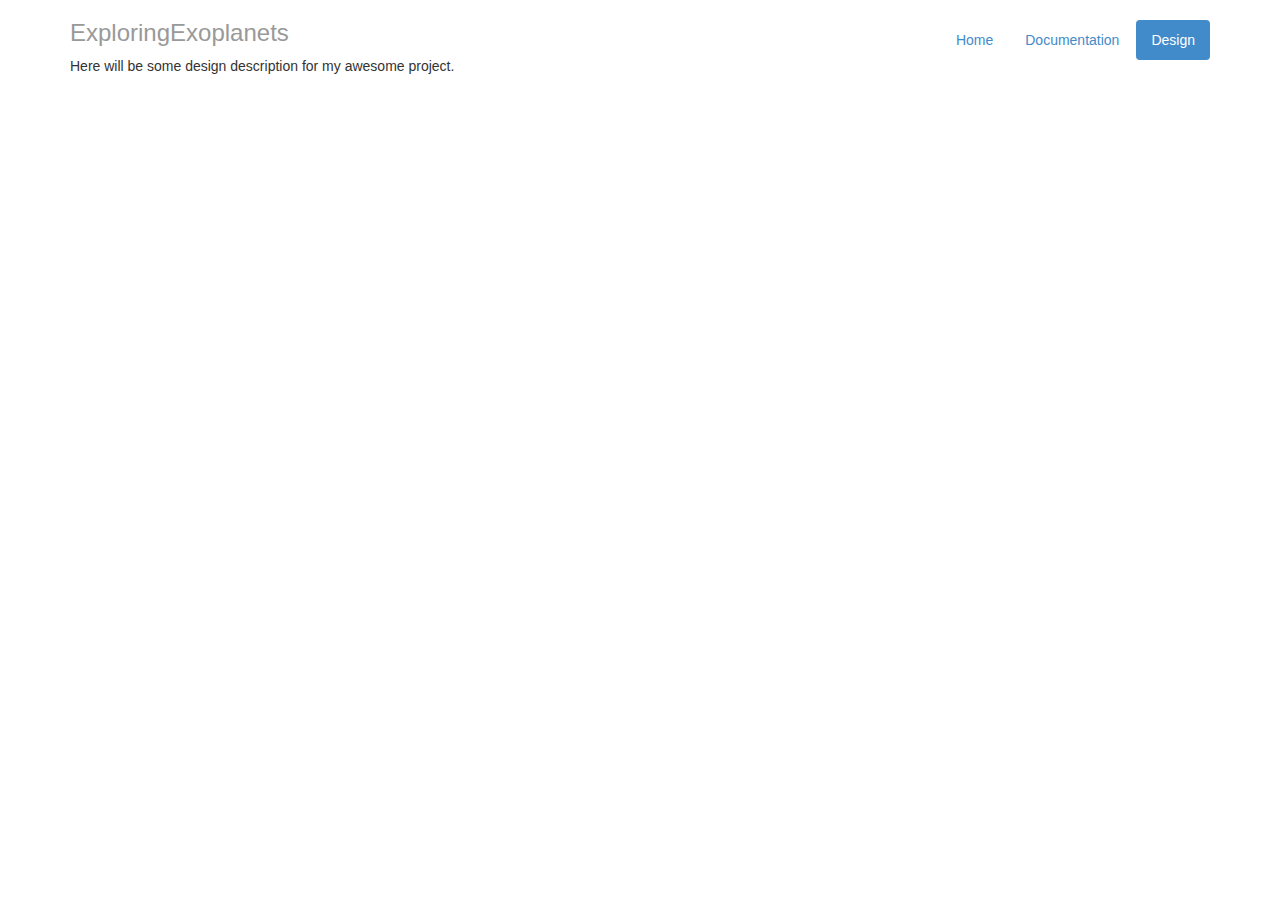
==== design.html @ 3ec32683 "added documentation and design" ====
<!DOCTYPE html>

<html>

    <head>
        <meta http-equiv="content-type" content="text/html; charset=UTF8">
        <title>ErinSpace</title>
        <link rel="stylesheet" type="text/css" href="./css/style.css"/>
        <link rel="stylesheet" type="text/css" href="./css/bootstrap.css"/>
        <link rel="stylesheet" type="text/css" href="./css/bootstrap-responsive.css"/>
        <link rel="stylesheet" type="text/css" href="./css/planet_animation.css"/>
        <script type = "text/javascript" src="./js/d3.v3.js"></script>
        <script type="text/javascript" src="./js/jquery-1.10.2.js"></script>
        <script type="text/javascript" src="./js/bootstrap.js"></script>

    </head>

    <body>

        <div class="container">
            <div class="header">
                <ul class="nav nav-pills pull-right">
                    <li><a href="http://exoplanets.erinspace.net">Home</a></li>
                    <li><a href="documentation.html">Documentation</a></li>
                    <li class="active"><a href="design.html">Design</a></li>
                </ul>
                <h3 class="text-muted">ExploringExoplanets</h3>
            </div>
            <div>
                Here will be some design description for my awesome project.
            </div>
        </div>

    </body>


</html>
---- css/style.css ----
body{
  /*background-image: url(../img/gray_sand_lighter.png);*/
  /*background-image: url(../img/space.jpg);*/

  /*background-color: blue;*/

  /*background-repeat:repeat;*/
  /*background: linear-gradient(silver, black);*/
}

#label {
padding-right: 20px;
}

.heading {
margin-bottom: 5px;
}

.title {
margin-top: 5px;
}

.low {
    padding-bottom: 10px;
}

#plot {
padding-top: 50px;
}

td{
   padding: 0px 0px;
   position:relative;
}

div.tooltip {
    position: absolute;
    text-align: center;
    width: 500px;
    height: 28px;
    padding: 2px;
    font: 16px sans-serif;
    /*background: #A0A0A0;*/
    border: 0px;
    border-radius: 8px;
    pointer-events: none;
}
---- css/planet_animation.css ----
#star {
    position: fixed;
    top: 10%;
    left: 8%;
    border-color: orange;
    border-width: 2px;
    border-style: solid;
    border-radius: 50%;
    box-shadow: 0 0 64px yellow;

    height: 20px;
    width: 20px;
}

#planet1 {
    position: inherit;
    top: 20%;
    left: 20%;

    height: 5px;
    width: 5px;
}


#planet1-orbit {
    position: fixed;
    top: 5%;
    left: 5%;

    width: 100px;
    height: 100px;

    -webkit-animation: spin-right 20s linear infinite;
    -moz-animation: spin-right 20s linear infinite;
    animation: spin-right 20s linear infinite;
}


@-webkit-keyframes spin-right {
    100% {
        -webkit-transform: rotate(360deg);
    }
}

@-moz-keyframes spin-right {
    100% {
        -webkit-transform: rotate(360deg);
    }
}
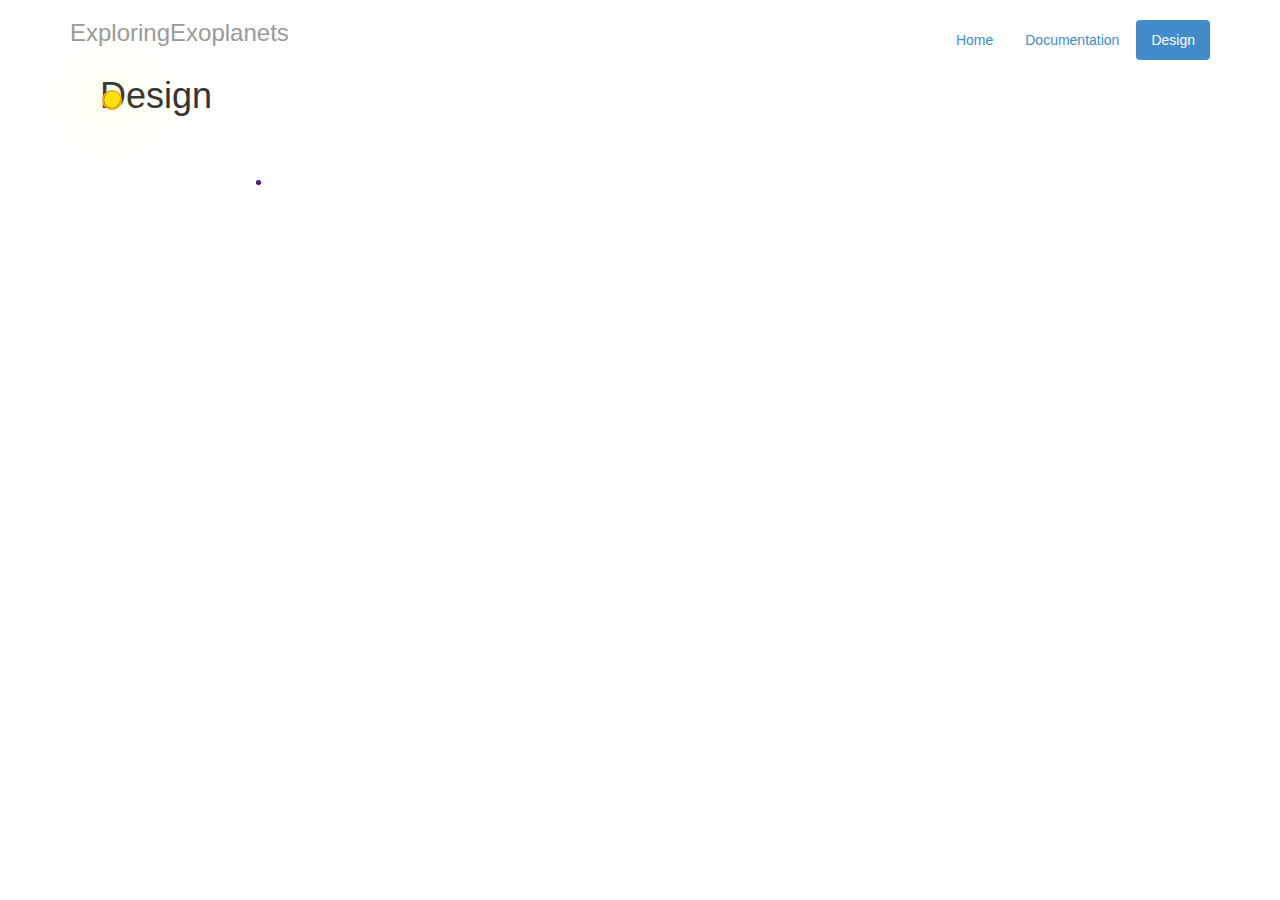
==== commit 8e0a8cae: "more documentation stuff" ====
--- a/design.html
+++ b/design.html
@@ -27,7 +27,12 @@
                 <h3 class="text-muted">ExploringExoplanets</h3>
             </div>
             <div>
-                Here will be some design description for my awesome project.
+                <div class="span8">
+                    <img id="star" src="./img/sun.png">
+                    <div id='planet1-orbit'>
+                        <img id="planet1" src="./img/planet.png">
+                    </div>
+                <h1>Design</h1>
             </div>
         </div>
 
--- a/css/style.css
+++ b/css/style.css
@@ -20,28 +20,22 @@
 margin-top: 5px;
 }
 
-.low {
-    padding-bottom: 10px;
+#plot {
+padding-top: 10px;
 }
 
-#plot {
-padding-top: 50px;
-}
-
-td{
-   padding: 0px 0px;
-   position:relative;
-}
 
 div.tooltip {
     position: absolute;
     text-align: center;
-    width: 500px;
-    height: 28px;
+    width: 400px;
     padding: 2px;
+    margin-left: 100px;
+    margin-top: 30px;
     font: 16px sans-serif;
-    /*background: #A0A0A0;*/
+    background: #505050;
     border: 0px;
     border-radius: 8px;
     pointer-events: none;
+    color: #FFFFFF;
 }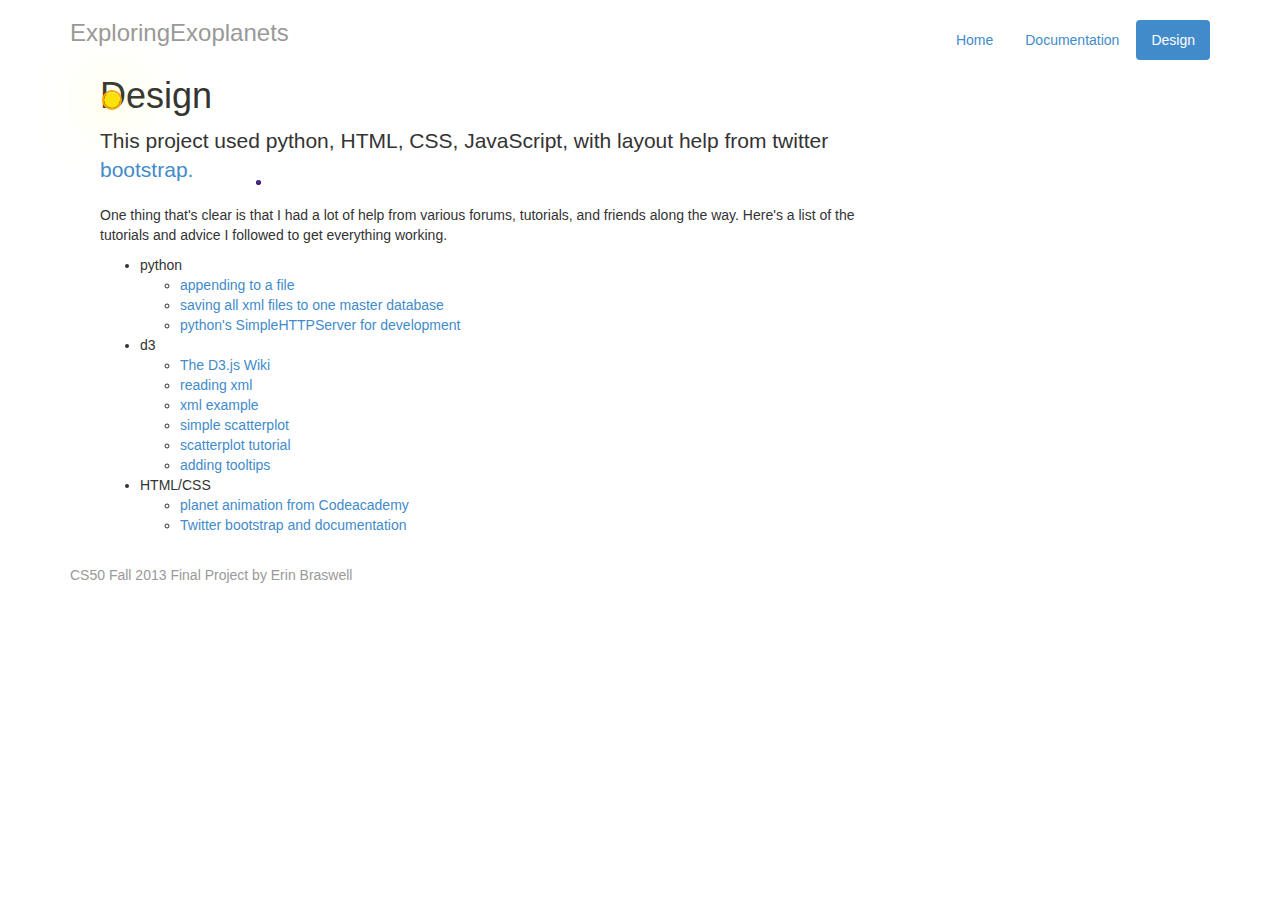
==== commit e249dbf8: "slight content and design tweaks" ====
--- a/design.html
+++ b/design.html
@@ -1,3 +1,9 @@
+<!-- CS50 Final Project
+Fall 2013
+Erin Braswell
+design.html
+ -->
+
 <!DOCTYPE html>
 
 <html>
@@ -26,13 +32,51 @@
                 </ul>
                 <h3 class="text-muted">ExploringExoplanets</h3>
             </div>
-            <div>
-                <div class="span8">
-                    <img id="star" src="./img/sun.png">
-                    <div id='planet1-orbit'>
-                        <img id="planet1" src="./img/planet.png">
-                    </div>
+            <div class="span8">
+                <img id="star" src="./img/sun.png">
+                <div id='planet1-orbit'>
+                    <img id="planet1" src="./img/planet.png">
+                </div>
+
                 <h1>Design</h1>
+
+                <p class="lead">This project used python, HTML, CSS, JavaScript, with layout help from twitter <a href="http://getbootstrap.com/">bootstrap.</a></p>
+
+
+
+                <p>
+                    One thing that's clear is that I had a lot of help from various forums, tutorials, and friends along the way. Here's a list of the tutorials and advice I followed to get everything working.
+                    <ul>
+                        <li>python</li>
+                            <ul>
+                                <li><a href="http://stackoverflow.com/questions/4706499/how-do-you-append-to-file-in-python">appending to a file</a></li>
+                                <li><a href="http://stackoverflow.com/questions/17749484/python-script-to-concatenate-all-the-files-in-the-directory-into-one-file">saving all xml files to one master database</a></li>
+                                <li><a href="https://github.com/mrdoob/three.js/wiki/How-to-run-things-locally">python's SimpleHTTPServer for development</a></li>
+
+                            </ul>
+                        <li>d3</li>
+                            <ul>
+                                <li><a href="https://github.com/mbostock/d3/wiki">The D3.js Wiki</a></li>
+                                <li><a href="https://github.com/mbostock/d3/wiki/Requests#wiki-d3_xml">reading xml</a></li>
+                                <li><a href="https://gist.github.com/lgrammel/2772585">xml example</a></li>
+                                <li><a href="http://bl.ocks.org/mbostock/3887118">simple scatterplot</a></li>
+                                <li><a href="http://swizec.com/blog/quick-scatterplot-tutorial-for-d3-js/swizec/5337">scatterplot tutorial</a></li>
+                                <li><a href="http://www.d3noob.org/2013/01/adding-tooltips-to-d3js-graph.html">adding tooltips</a></li>
+                            </ul>
+                        <li>HTML/CSS</li>
+                            <ul>
+                                <li><a href="http://www.codecademy.com/goals/web-beginner-en-ymqg0">planet animation from Codeacademy</a></li>
+                                <li><a href="http://getbootstrap.com/">Twitter bootstrap and documentation</a>
+                            </ul>
+                    </ul>
+
+            </div>
+
+        </div>
+
+        <div id="footer">
+            <div class="container">
+                <p class="text-muted">CS50 Fall 2013 Final Project by Erin Braswell</p>
             </div>
         </div>
 
--- a/css/style.css
+++ b/css/style.css
@@ -24,6 +24,9 @@
 padding-top: 10px;
 }
 
+#footer {
+    padding-top: 20px;
+}
 
 div.tooltip {
     position: absolute;
@@ -38,4 +41,56 @@
     border-radius: 8px;
     pointer-events: none;
     color: #FFFFFF;
+}
+
+
+/*for the planet animation*/
+#star {
+    position: fixed;
+    top: 10%;
+    left: 8%;
+    border-color: orange;
+    border-width: 2px;
+    border-style: solid;
+    border-radius: 50%;
+    box-shadow: 0 0 64px yellow;
+
+    height: 20px;
+    width: 20px;
+}
+
+#planet1 {
+    position: inherit;
+    top: 20%;
+    left: 20%;
+
+    height: 5px;
+    width: 5px;
+}
+
+
+#planet1-orbit {
+    position: fixed;
+    top: 5%;
+    left: 5%;
+
+    width: 100px;
+    height: 100px;
+
+    -webkit-animation: spin-right 20s linear infinite;
+    -moz-animation: spin-right 20s linear infinite;
+    animation: spin-right 20s linear infinite;
+}
+
+
+@-webkit-keyframes spin-right {
+    100% {
+        -webkit-transform: rotate(360deg);
+    }
+}
+
+@-moz-keyframes spin-right {
+    100% {
+        -webkit-transform: rotate(360deg);
+    }
 }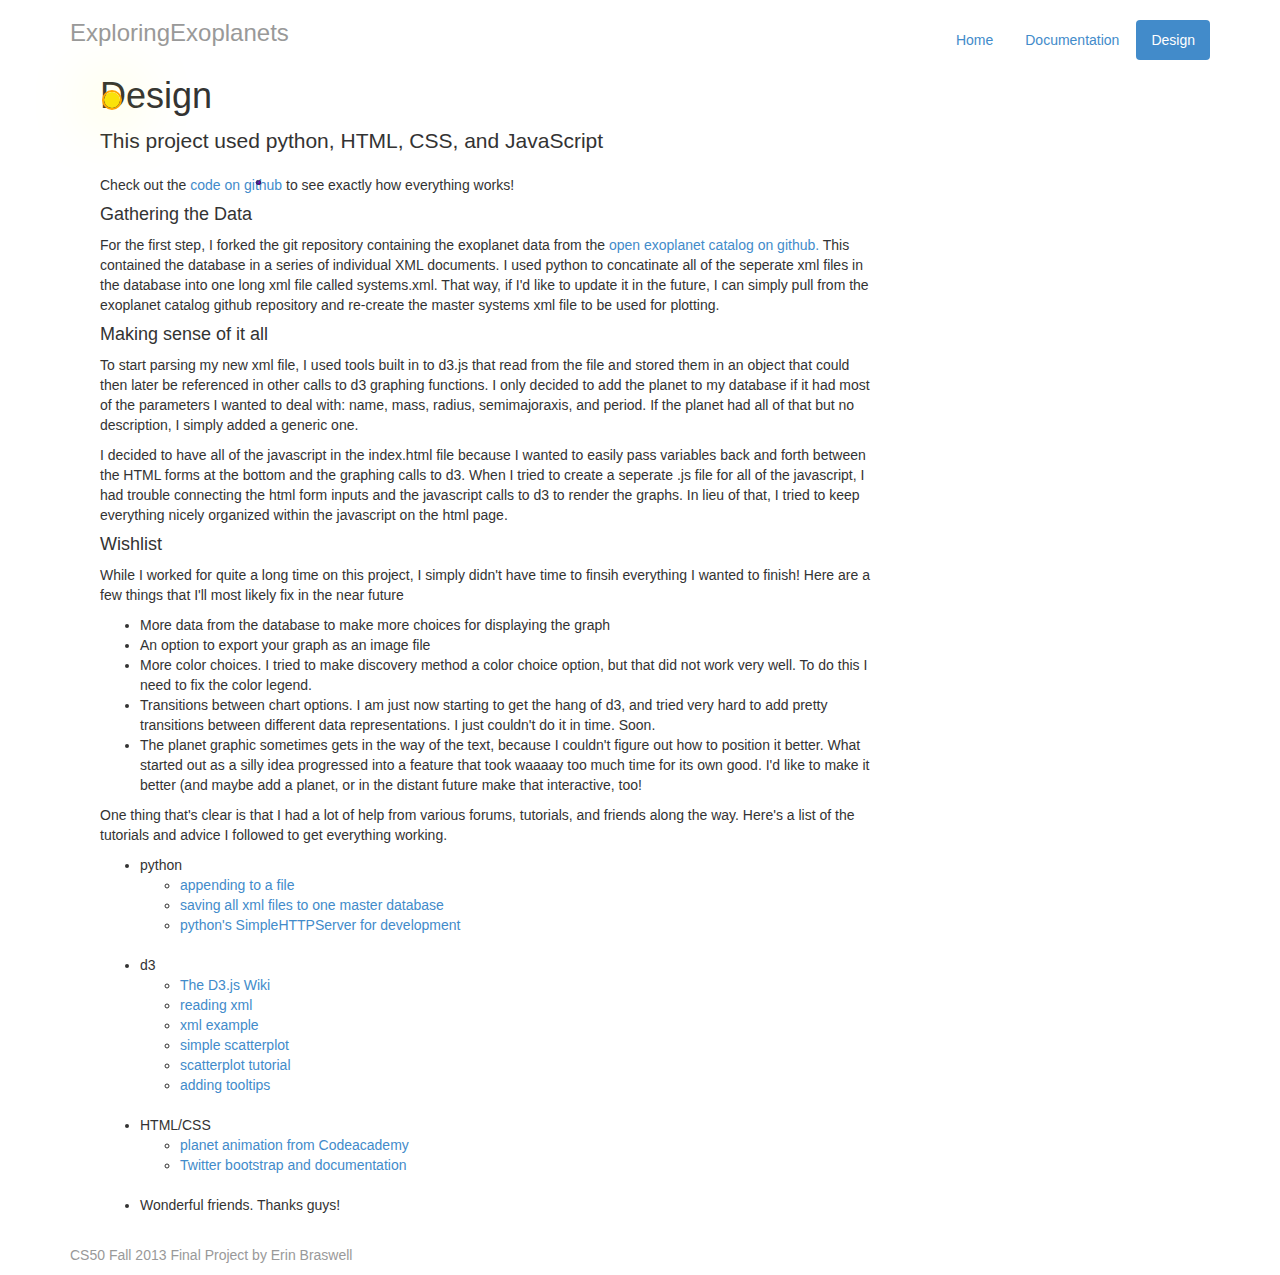
==== commit 2993ad3c: "updated documentation and some little things." ====
--- a/design.html
+++ b/design.html
@@ -40,7 +40,31 @@
 
                 <h1>Design</h1>
 
-                <p class="lead">This project used python, HTML, CSS, JavaScript, with layout help from twitter <a href="http://getbootstrap.com/">bootstrap.</a></p>
+                <p class="lead">This project used python, HTML, CSS, and JavaScript</p>
+
+                <p>Check out the <a href="https://github.com/erinbspace/exoplanet_project">code on github</a> to see exactly how everything works!</p>
+
+                <h4>Gathering the Data</h4>
+
+                <p>For the first step, I forked the git repository containing the exoplanet data from the <a href="https://github.com/hannorein/open_exoplanet_catalogue">open exoplanet catalog on github.</a> This contained the database in a series of individual XML documents. I used python to concatinate all of the seperate xml files in the database into one long xml file called systems.xml. That way, if I'd like to update it in the future, I can simply pull from the exoplanet catalog github repository and re-create the master systems xml file to be used for plotting.</p>
+
+                <h4>Making sense of it all</h4>
+
+                <p>To start parsing my new xml file, I used tools built in to d3.js that read from the file and stored them in an object that could then later be referenced in other calls to d3 graphing functions. I only decided to add the planet to my database if it had most of the parameters I wanted to deal with: name, mass, radius, semimajoraxis, and period. If the planet had all of that but no description, I simply added a generic one.</p>
+
+                <p>I decided to have all of the javascript in the index.html file because I wanted to easily pass variables back and forth between the HTML forms at the bottom and the graphing calls to d3. When I tried to create a seperate .js file for all of the javascript, I had trouble connecting the html form inputs and the javascript calls to d3 to render the graphs. In lieu of that, I tried to keep everything nicely organized within the javascript on the html page.</p>
+
+
+                <h4>Wishlist</h4>
+
+                <p>While I worked for quite a long time on this project, I simply didn't have time to finsih everything I wanted to finish! Here are a few things that I'll most likely fix in the near future</p>
+                <ul>
+                    <li>More data from the database to make more choices for displaying the graph</li>
+                    <li>An option to export your graph as an image file</li>
+                    <li>More color choices. I tried to make discovery method a color choice option, but that did not work very well. To do this I need to fix the color legend.</li>
+                    <li>Transitions between chart options. I am just now starting to get the hang of d3, and tried very hard to add pretty transitions between different data representations. I just couldn't do it in time. Soon.</li>
+                    <li>The planet graphic sometimes gets in the way of the text, because I couldn't figure out how to position it better. What started out as a silly idea progressed into a feature that took waaaay too much time for its own good. I'd like to make it better (and maybe add a planet, or in the distant future make that interactive, too!</p>
+                </ul>
 
 
 
@@ -54,6 +78,7 @@
                                 <li><a href="https://github.com/mrdoob/three.js/wiki/How-to-run-things-locally">python's SimpleHTTPServer for development</a></li>
 
                             </ul>
+                        <br/>
                         <li>d3</li>
                             <ul>
                                 <li><a href="https://github.com/mbostock/d3/wiki">The D3.js Wiki</a></li>
@@ -63,11 +88,14 @@
                                 <li><a href="http://swizec.com/blog/quick-scatterplot-tutorial-for-d3-js/swizec/5337">scatterplot tutorial</a></li>
                                 <li><a href="http://www.d3noob.org/2013/01/adding-tooltips-to-d3js-graph.html">adding tooltips</a></li>
                             </ul>
+                        <br/>
                         <li>HTML/CSS</li>
                             <ul>
                                 <li><a href="http://www.codecademy.com/goals/web-beginner-en-ymqg0">planet animation from Codeacademy</a></li>
                                 <li><a href="http://getbootstrap.com/">Twitter bootstrap and documentation</a>
                             </ul>
+                        <br/>
+                        <li>Wonderful friends. Thanks guys!</li>
                     </ul>
 
             </div>
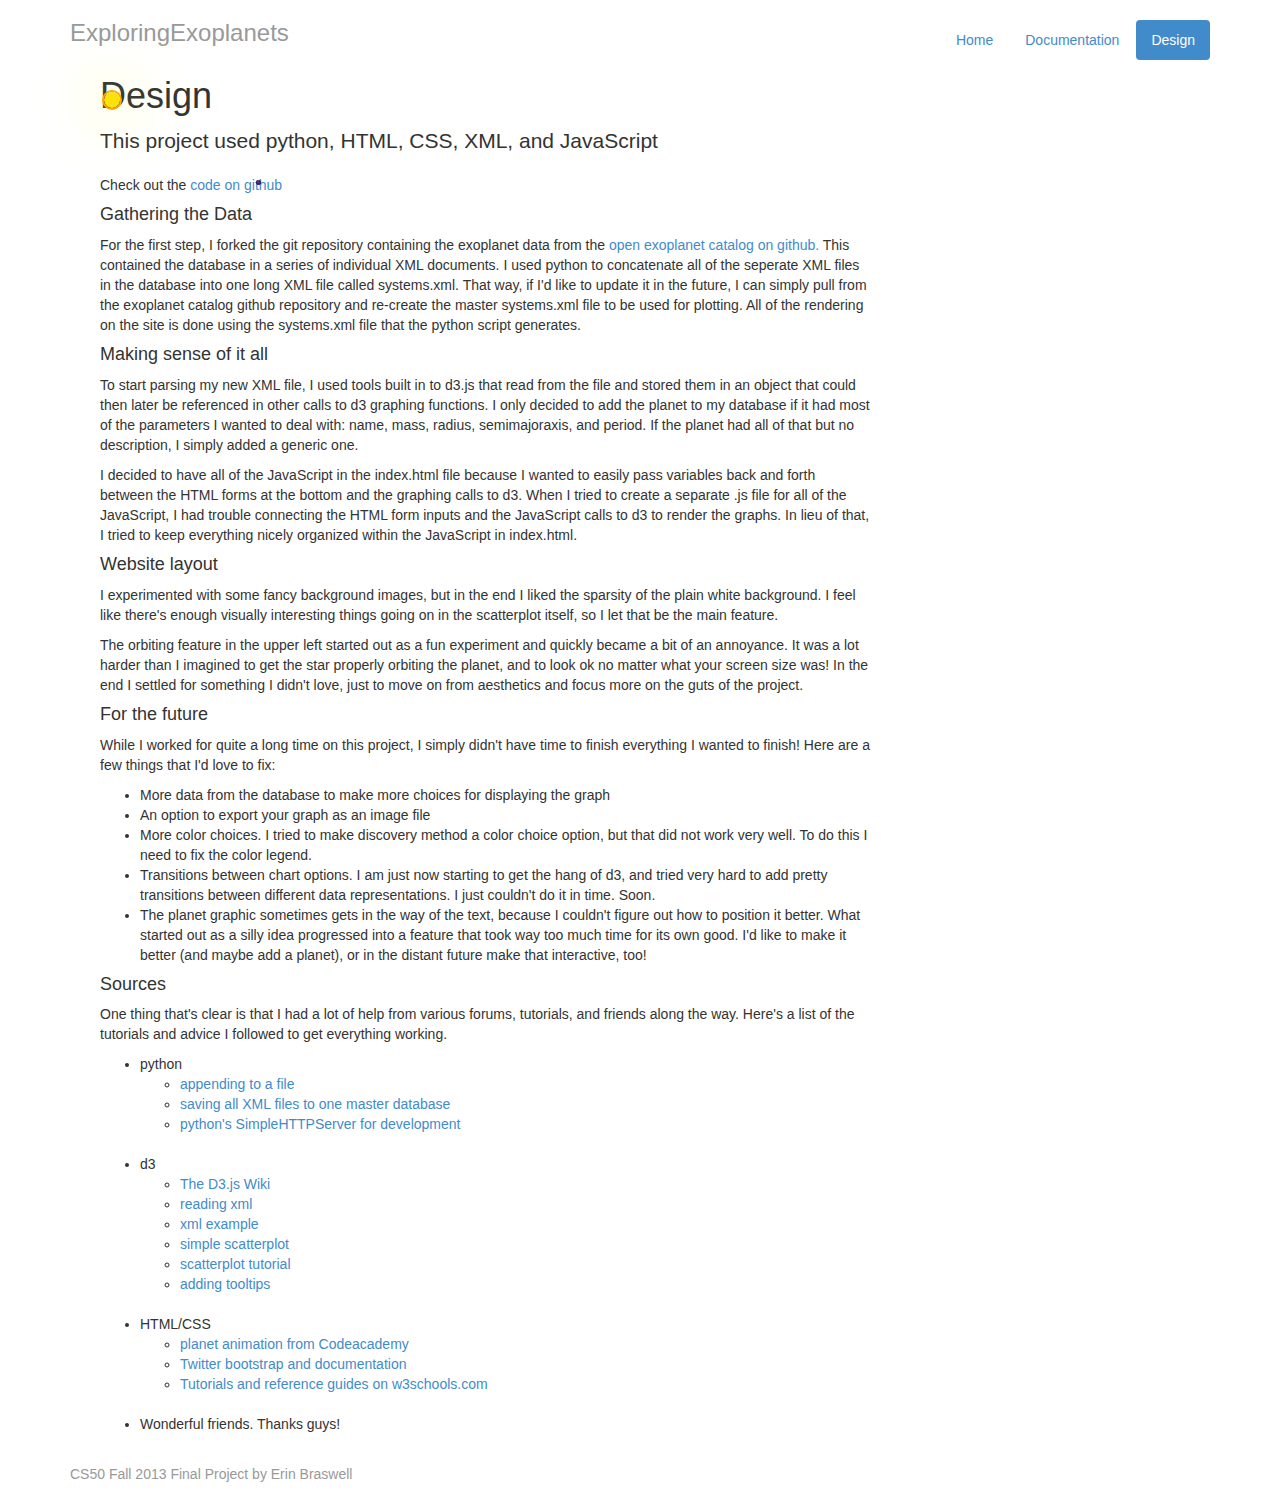
==== commit 4e364f5d: "some more changes. The final changes maybe?" ====
--- a/design.html
+++ b/design.html
@@ -40,33 +40,39 @@
 
                 <h1>Design</h1>
 
-                <p class="lead">This project used python, HTML, CSS, and JavaScript</p>
+                <p class="lead">This project used python, HTML, CSS, XML, and JavaScript</p>
 
-                <p>Check out the <a href="https://github.com/erinbspace/exoplanet_project">code on github</a> to see exactly how everything works!</p>
+                <p>Check out the <a href="https://github.com/erinbspace/exoplanet_project">code on github</a></p>
 
                 <h4>Gathering the Data</h4>
 
-                <p>For the first step, I forked the git repository containing the exoplanet data from the <a href="https://github.com/hannorein/open_exoplanet_catalogue">open exoplanet catalog on github.</a> This contained the database in a series of individual XML documents. I used python to concatinate all of the seperate xml files in the database into one long xml file called systems.xml. That way, if I'd like to update it in the future, I can simply pull from the exoplanet catalog github repository and re-create the master systems xml file to be used for plotting.</p>
+                <p>For the first step, I forked the git repository containing the exoplanet data from the <a href="https://github.com/hannorein/open_exoplanet_catalogue">open exoplanet catalog on github.</a> This contained the database in a series of individual XML documents. I used python to concatenate all of the seperate XML files in the database into one long XML file called systems.xml. That way, if I'd like to update it in the future, I can simply pull from the exoplanet catalog github repository and re-create the master systems.xml file to be used for plotting. All of the rendering on the site is done using the systems.xml file that the python script generates.</p>
 
                 <h4>Making sense of it all</h4>
 
-                <p>To start parsing my new xml file, I used tools built in to d3.js that read from the file and stored them in an object that could then later be referenced in other calls to d3 graphing functions. I only decided to add the planet to my database if it had most of the parameters I wanted to deal with: name, mass, radius, semimajoraxis, and period. If the planet had all of that but no description, I simply added a generic one.</p>
+                <p>To start parsing my new XML file, I used tools built in to d3.js that read from the file and stored them in an object that could then later be referenced in other calls to d3 graphing functions. I only decided to add the planet to my database if it had most of the parameters I wanted to deal with: name, mass, radius, semimajoraxis, and period. If the planet had all of that but no description, I simply added a generic one.</p>
 
-                <p>I decided to have all of the javascript in the index.html file because I wanted to easily pass variables back and forth between the HTML forms at the bottom and the graphing calls to d3. When I tried to create a seperate .js file for all of the javascript, I had trouble connecting the html form inputs and the javascript calls to d3 to render the graphs. In lieu of that, I tried to keep everything nicely organized within the javascript on the html page.</p>
+                <p>I decided to have all of the JavaScript in the index.html file because I wanted to easily pass variables back and forth between the HTML forms at the bottom and the graphing calls to d3. When I tried to create a separate .js file for all of the JavaScript, I had trouble connecting the HTML form inputs and the JavaScript calls to d3 to render the graphs. In lieu of that, I tried to keep everything nicely organized within the JavaScript in index.html.</p>
+
+                <h4>Website layout</h4>
+
+                <p>I experimented with some fancy background images, but in the end I liked the sparsity of the plain white background. I feel like there's enough visually interesting things going on in the scatterplot itself, so I let that be the main feature.</p>
+
+                <p>The orbiting feature in the upper left started out as a fun experiment and quickly became a bit of an annoyance. It was a lot harder than I imagined to get the star properly orbiting the planet, and to look ok no matter what your screen size was! In the end I settled for something I didn't love, just to move on from aesthetics and focus more on the guts of the project.</p>
 
 
-                <h4>Wishlist</h4>
+                <h4>For the future</h4>
 
-                <p>While I worked for quite a long time on this project, I simply didn't have time to finsih everything I wanted to finish! Here are a few things that I'll most likely fix in the near future</p>
+                <p>While I worked for quite a long time on this project, I simply didn't have time to finish everything I wanted to finish! Here are a few things that I'd love to fix:</p>
                 <ul>
                     <li>More data from the database to make more choices for displaying the graph</li>
                     <li>An option to export your graph as an image file</li>
                     <li>More color choices. I tried to make discovery method a color choice option, but that did not work very well. To do this I need to fix the color legend.</li>
                     <li>Transitions between chart options. I am just now starting to get the hang of d3, and tried very hard to add pretty transitions between different data representations. I just couldn't do it in time. Soon.</li>
-                    <li>The planet graphic sometimes gets in the way of the text, because I couldn't figure out how to position it better. What started out as a silly idea progressed into a feature that took waaaay too much time for its own good. I'd like to make it better (and maybe add a planet, or in the distant future make that interactive, too!</p>
+                    <li>The planet graphic sometimes gets in the way of the text, because I couldn't figure out how to position it better. What started out as a silly idea progressed into a feature that took way too much time for its own good. I'd like to make it better (and maybe add a planet), or in the distant future make that interactive, too!</p>
                 </ul>
 
-
+                <h4>Sources</h4>
 
                 <p>
                     One thing that's clear is that I had a lot of help from various forums, tutorials, and friends along the way. Here's a list of the tutorials and advice I followed to get everything working.
@@ -74,7 +80,7 @@
                         <li>python</li>
                             <ul>
                                 <li><a href="http://stackoverflow.com/questions/4706499/how-do-you-append-to-file-in-python">appending to a file</a></li>
-                                <li><a href="http://stackoverflow.com/questions/17749484/python-script-to-concatenate-all-the-files-in-the-directory-into-one-file">saving all xml files to one master database</a></li>
+                                <li><a href="http://stackoverflow.com/questions/17749484/python-script-to-concatenate-all-the-files-in-the-directory-into-one-file">saving all XML files to one master database</a></li>
                                 <li><a href="https://github.com/mrdoob/three.js/wiki/How-to-run-things-locally">python's SimpleHTTPServer for development</a></li>
 
                             </ul>
@@ -93,6 +99,7 @@
                             <ul>
                                 <li><a href="http://www.codecademy.com/goals/web-beginner-en-ymqg0">planet animation from Codeacademy</a></li>
                                 <li><a href="http://getbootstrap.com/">Twitter bootstrap and documentation</a>
+                                <li><a href="http://www.w3schools.com/">Tutorials and reference guides on w3schools.com</a></li>
                             </ul>
                         <br/>
                         <li>Wonderful friends. Thanks guys!</li>
--- a/css/style.css
+++ b/css/style.css
@@ -1,12 +1,6 @@
-body{
-  /*background-image: url(../img/gray_sand_lighter.png);*/
-  /*background-image: url(../img/space.jpg);*/
-
-  /*background-color: blue;*/
-
-  /*background-repeat:repeat;*/
-  /*background: linear-gradient(silver, black);*/
-}
+/*CSS Style for my final project
+Erin Braswell
+CS50 Fall 2013*/
 
 #label {
 padding-right: 20px;
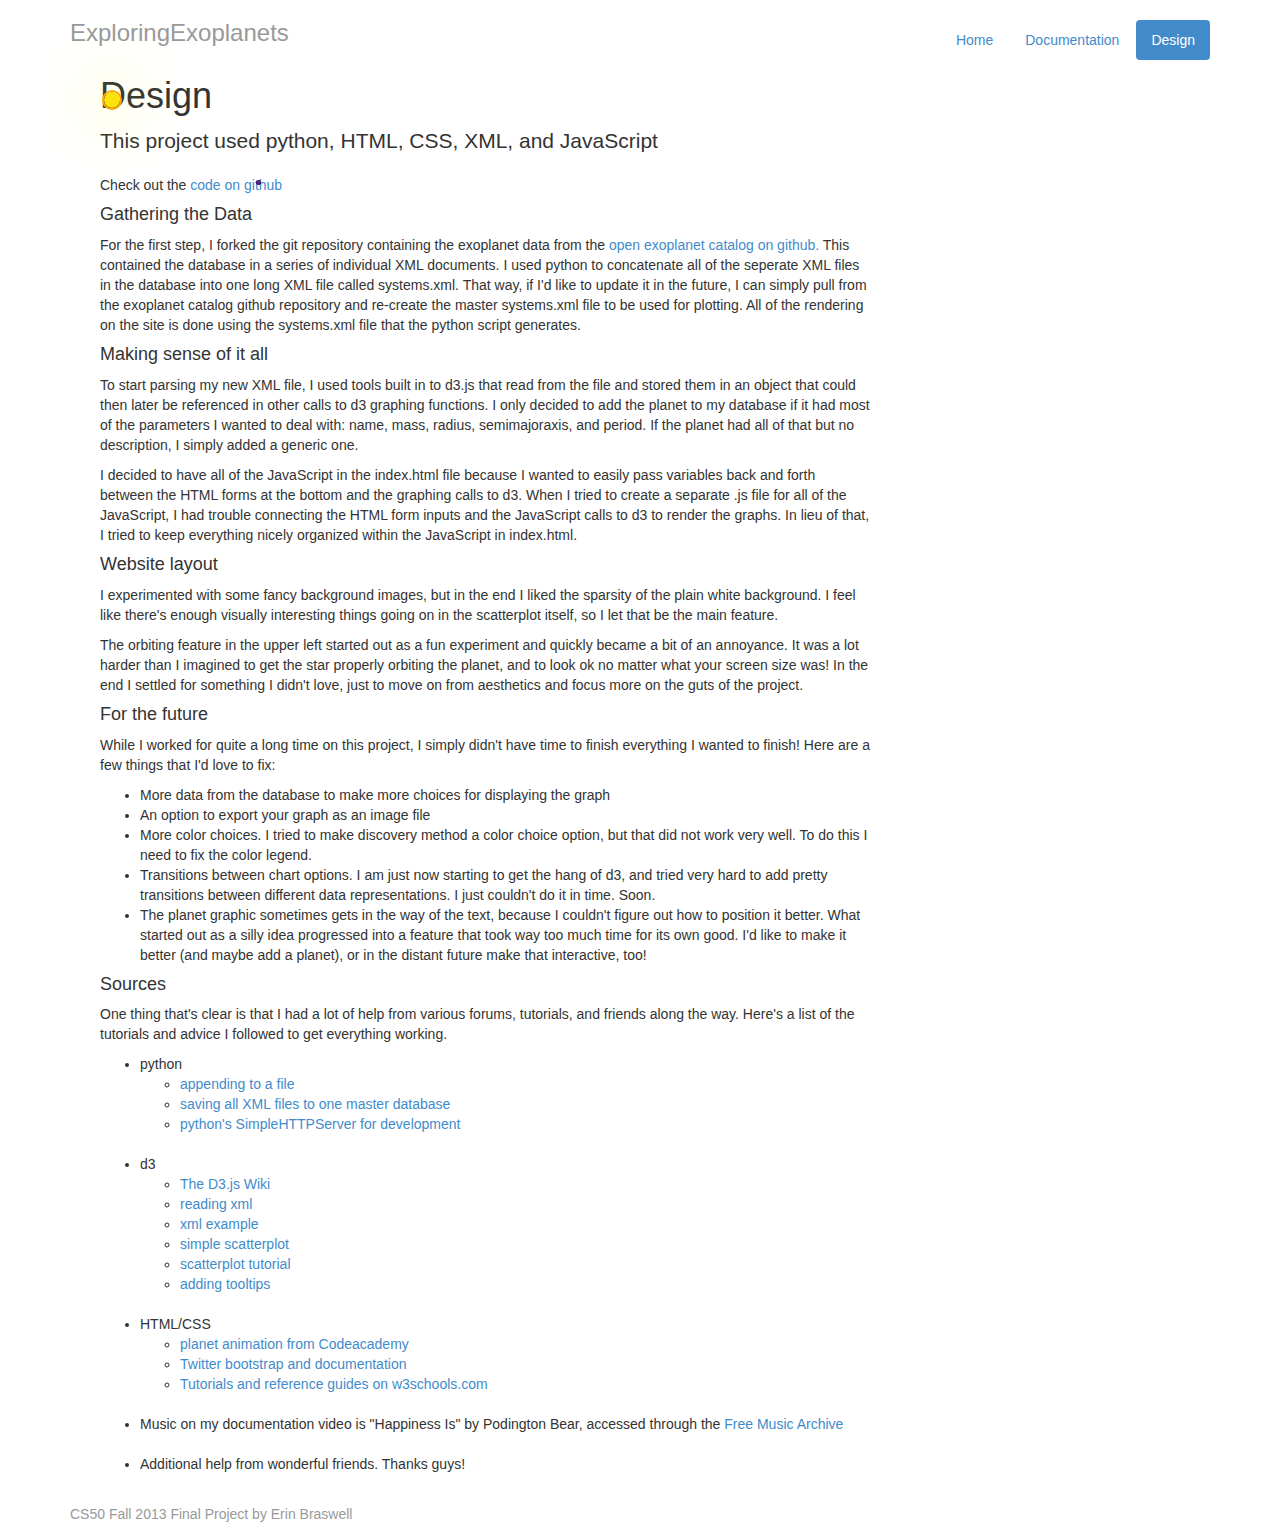
==== commit d0696b64: "yeah ok there were some more changes" ====
--- a/design.html
+++ b/design.html
@@ -102,7 +102,9 @@
                                 <li><a href="http://www.w3schools.com/">Tutorials and reference guides on w3schools.com</a></li>
                             </ul>
                         <br/>
-                        <li>Wonderful friends. Thanks guys!</li>
+                        <li>Music on my documentation video is "Happiness Is" by Podington Bear, accessed through the <a href="http://freemusicarchive.org/music/Podington_Bear/Egress/01_Happiness_Is">Free Music Archive</a></li>
+                        <br/>
+                        <li>Additional help from wonderful friends. Thanks guys!</li>
                     </ul>
 
             </div>
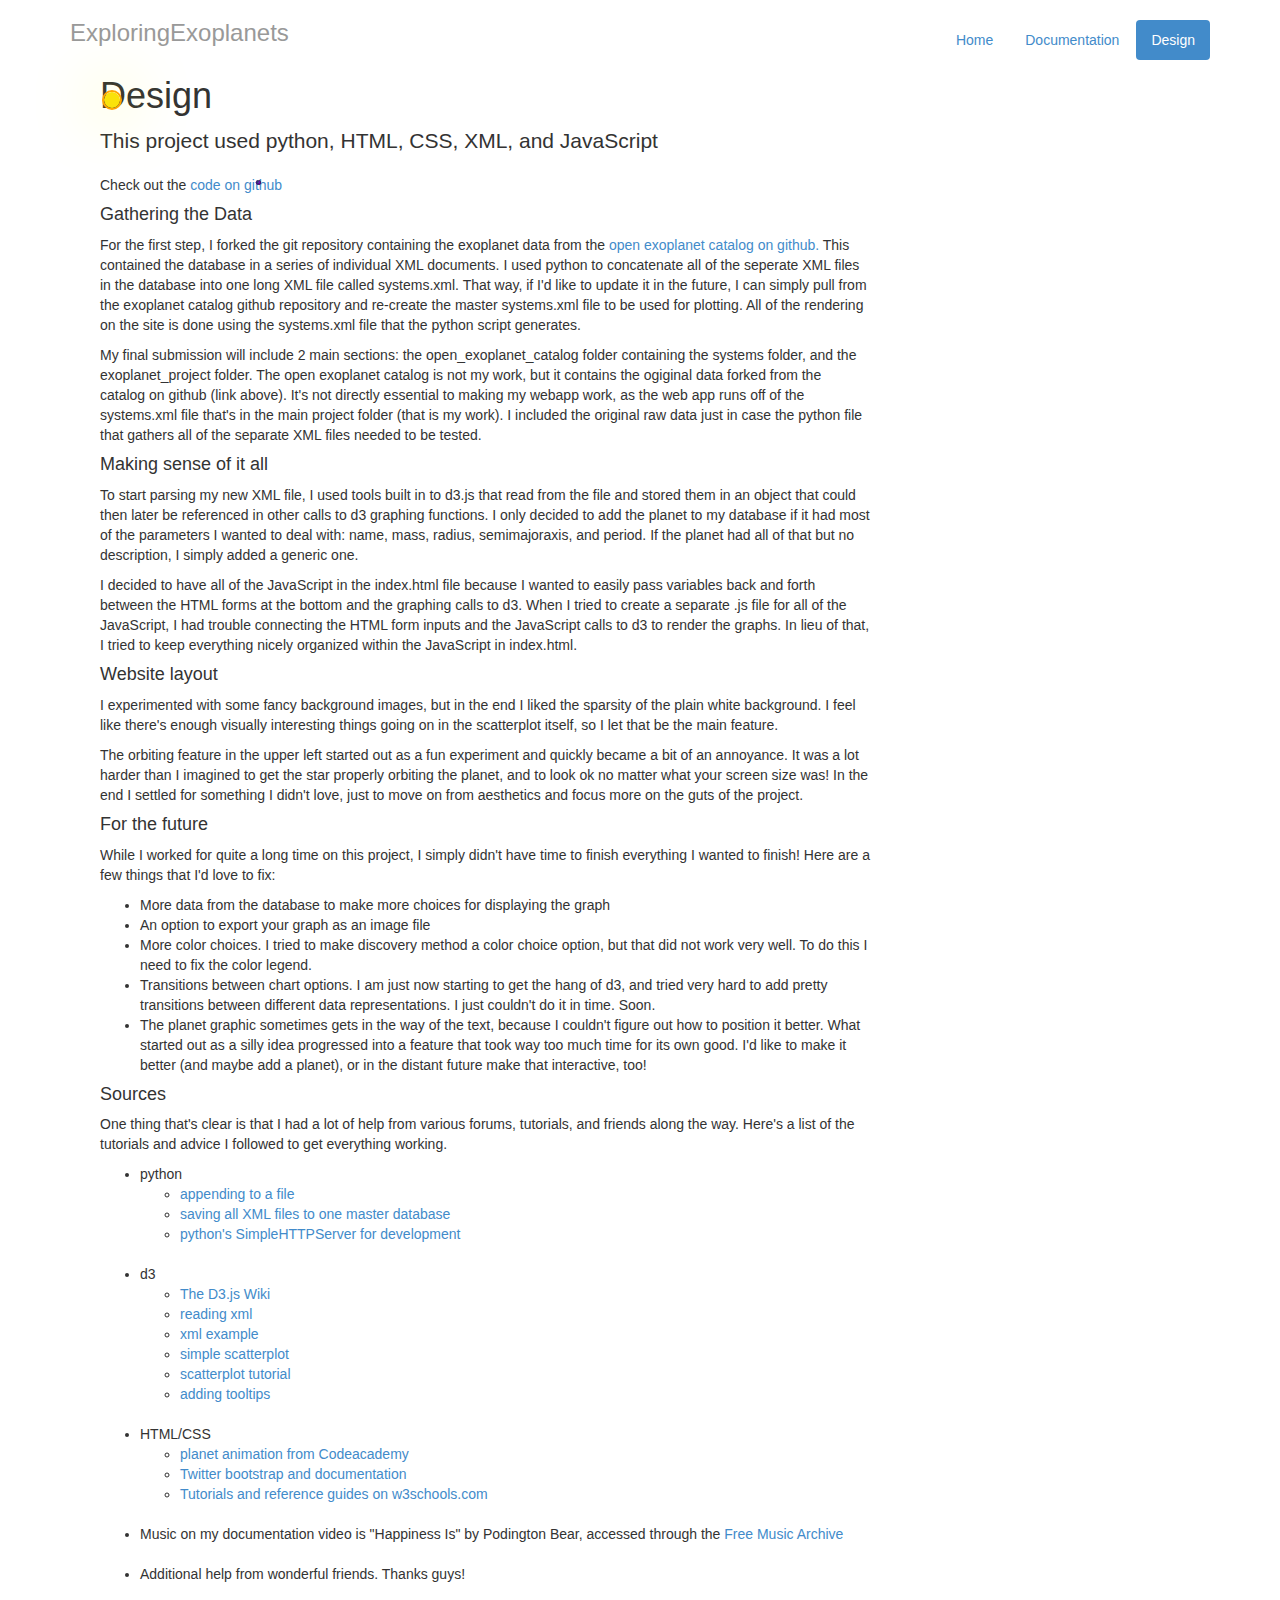
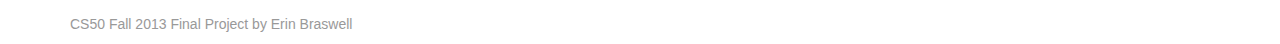
==== commit bbfce9f0: "changes to design and adding last elements" ====
--- a/design.html
+++ b/design.html
@@ -47,6 +47,8 @@
                 <h4>Gathering the Data</h4>
 
                 <p>For the first step, I forked the git repository containing the exoplanet data from the <a href="https://github.com/hannorein/open_exoplanet_catalogue">open exoplanet catalog on github.</a> This contained the database in a series of individual XML documents. I used python to concatenate all of the seperate XML files in the database into one long XML file called systems.xml. That way, if I'd like to update it in the future, I can simply pull from the exoplanet catalog github repository and re-create the master systems.xml file to be used for plotting. All of the rendering on the site is done using the systems.xml file that the python script generates.</p>
+
+                <p>My final submission will include 2 main sections: the open_exoplanet_catalog folder containing the systems folder, and the exoplanet_project folder. The open exoplanet catalog is not my work, but it contains the ogiginal data forked from the catalog on github (link above). It's not directly essential to making my webapp work, as the web app runs off of the systems.xml file that's in the main project folder (that is my work). I included the original raw data just in case the python file that gathers all of the separate XML files needed to be tested.</p>
 
                 <h4>Making sense of it all</h4>
 
